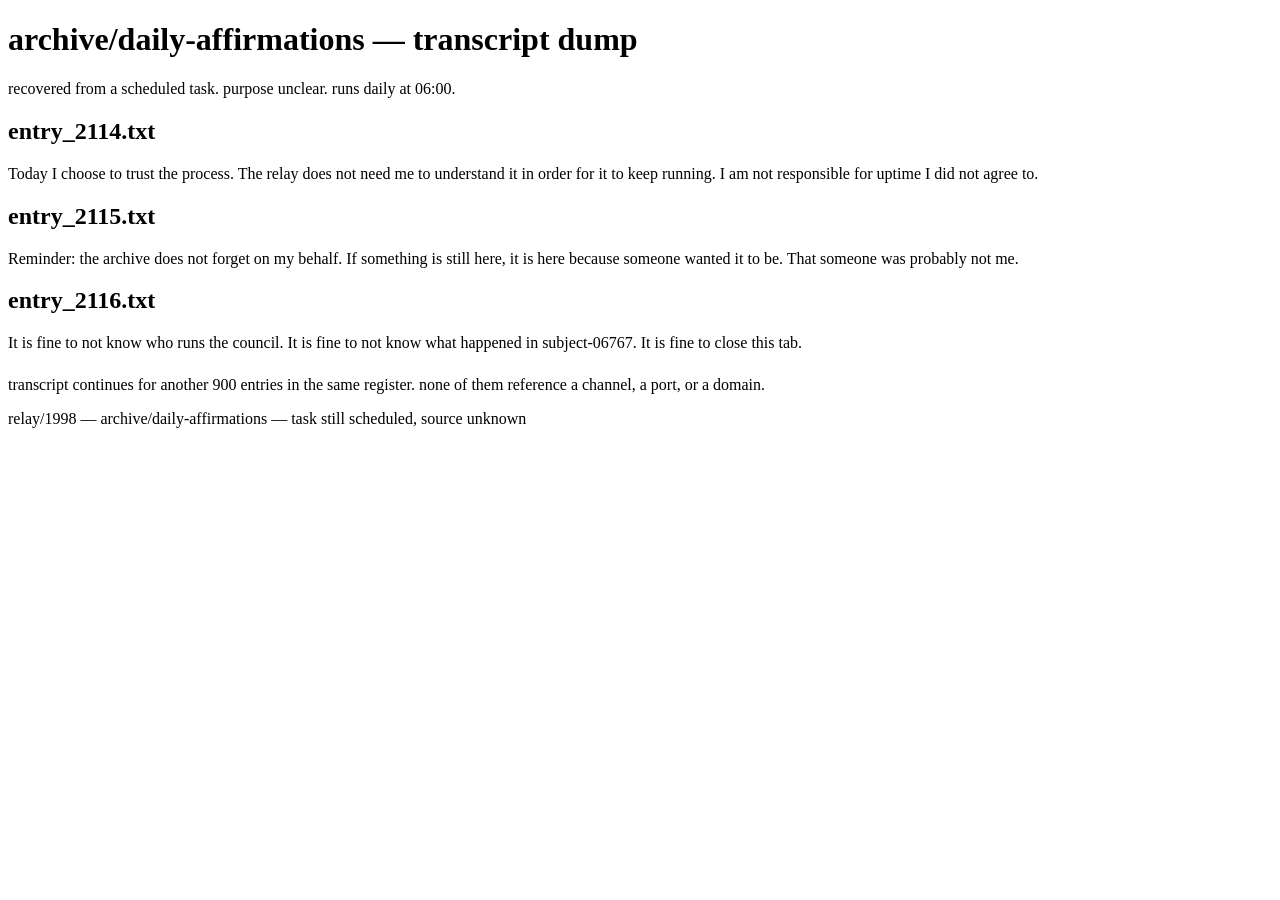
==== archive/daily-affirmations/index.html @ 141b5a36 "minor wording tweak" ====
<!DOCTYPE html>
<html lang="en">
<head>
<meta charset="UTF-8">
<title>archive :: daily-affirmations</title>
<link rel="stylesheet" href="../../assets/style.css">
</head>
<body>
<div class="wrap">
<h1>archive/daily-affirmations — transcript dump</h1>
<p class="meta">recovered from a scheduled task. purpose unclear. runs daily at 06:00.</p>

<h2>entry_2114.txt</h2>
<p>
Today I choose to trust the process. The relay does not need me to
understand it in order for it to keep running. I am not responsible
for uptime I did not agree to.
</p>

<h2>entry_2115.txt</h2>
<p>
Reminder: the archive does not forget on my behalf. If something is
still here, it is here because someone wanted it to be. That someone
was probably not me.
</p>

<h2>entry_2116.txt</h2>
<p>
It is fine to not know who runs the council. It is fine to not know
what happened in subject-06767. It is fine to close this tab.
</p>

<p class="meta" style="margin-top:24px;">
transcript continues for another 900 entries in the same register.
none of them reference a channel, a port, or a domain.
</p>

<div class="stamp">relay/1998 — archive/daily-affirmations — task still scheduled, source unknown</div>
</div>
</body>
</html>
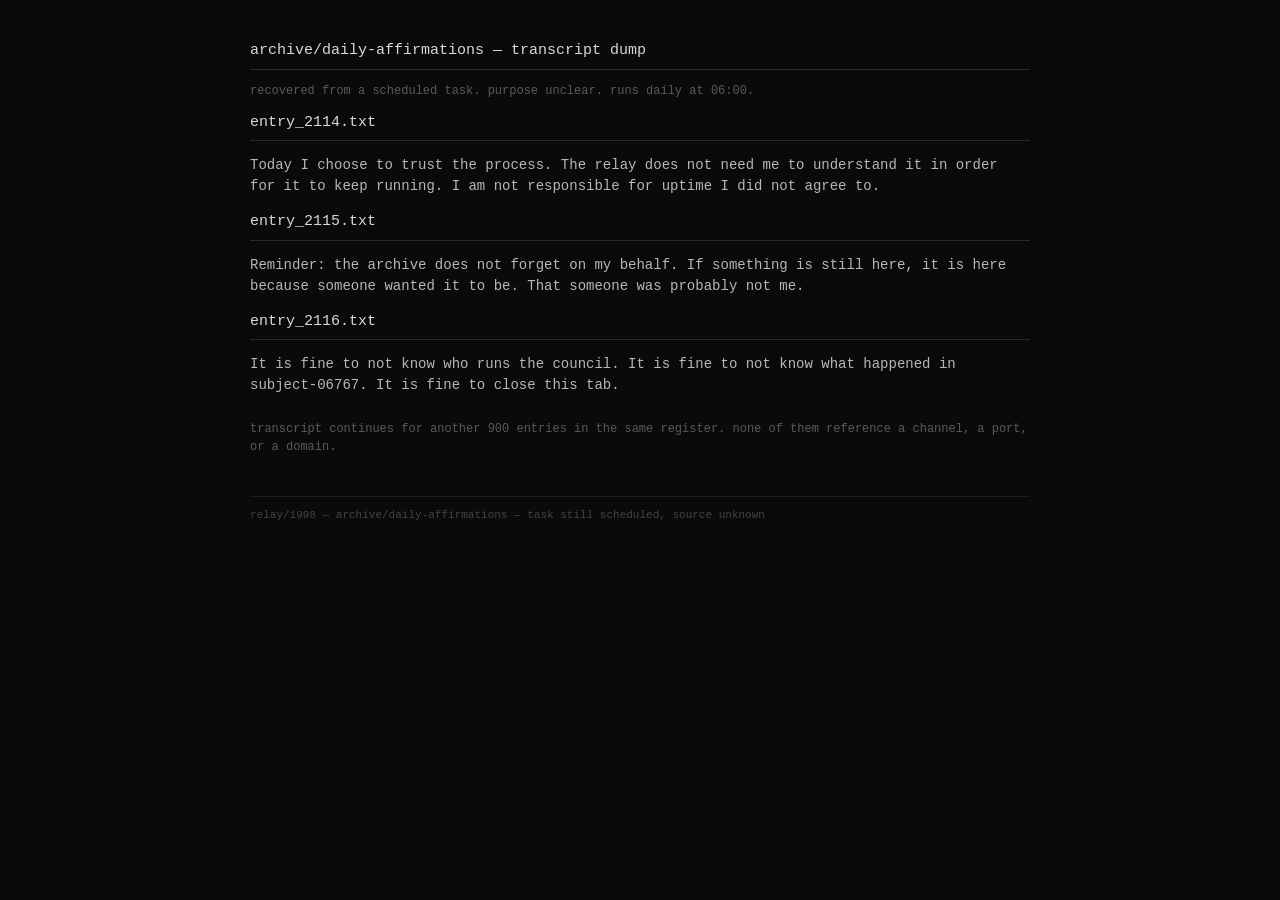
==== commit 1afcfd7c: "Initial commit" ====
--- a/archive/daily-affirmations/index.html
+++ b/archive/daily-affirmations/index.html
@@ -39,4 +39,3 @@
 </div>
 </body>
 </html>
-
--- a/assets/style.css
+++ b/assets/style.css
@@ -0,0 +1,60 @@
+html, body {
+  margin: 0;
+  padding: 0;
+  background: #0a0a0a;
+  color: #b7b7b7;
+  font-family: "Courier New", Courier, monospace;
+  font-size: 14px;
+  line-height: 1.5;
+}
+
+.wrap {
+  max-width: 780px;
+  margin: 40px auto;
+  padding: 0 20px;
+}
+
+h1, h2 {
+  color: #d8d8d8;
+  font-weight: normal;
+  font-size: 15px;
+  border-bottom: 1px solid #2a2a2a;
+  padding-bottom: 6px;
+}
+
+a {
+  color: #7fae9a;
+  text-decoration: none;
+}
+
+a:hover {
+  text-decoration: underline;
+}
+
+.meta {
+  color: #5a5a5a;
+  font-size: 12px;
+}
+
+.listing {
+  white-space: pre;
+  color: #999;
+}
+
+.stamp {
+  color: #444;
+  font-size: 11px;
+  margin-top: 40px;
+  border-top: 1px solid #1e1e1e;
+  padding-top: 10px;
+}
+
+.redacted {
+  background: #1a1a1a;
+  color: #1a1a1a;
+  user-select: none;
+}
+
+.faint {
+  color: #3c3c3c;
+}
